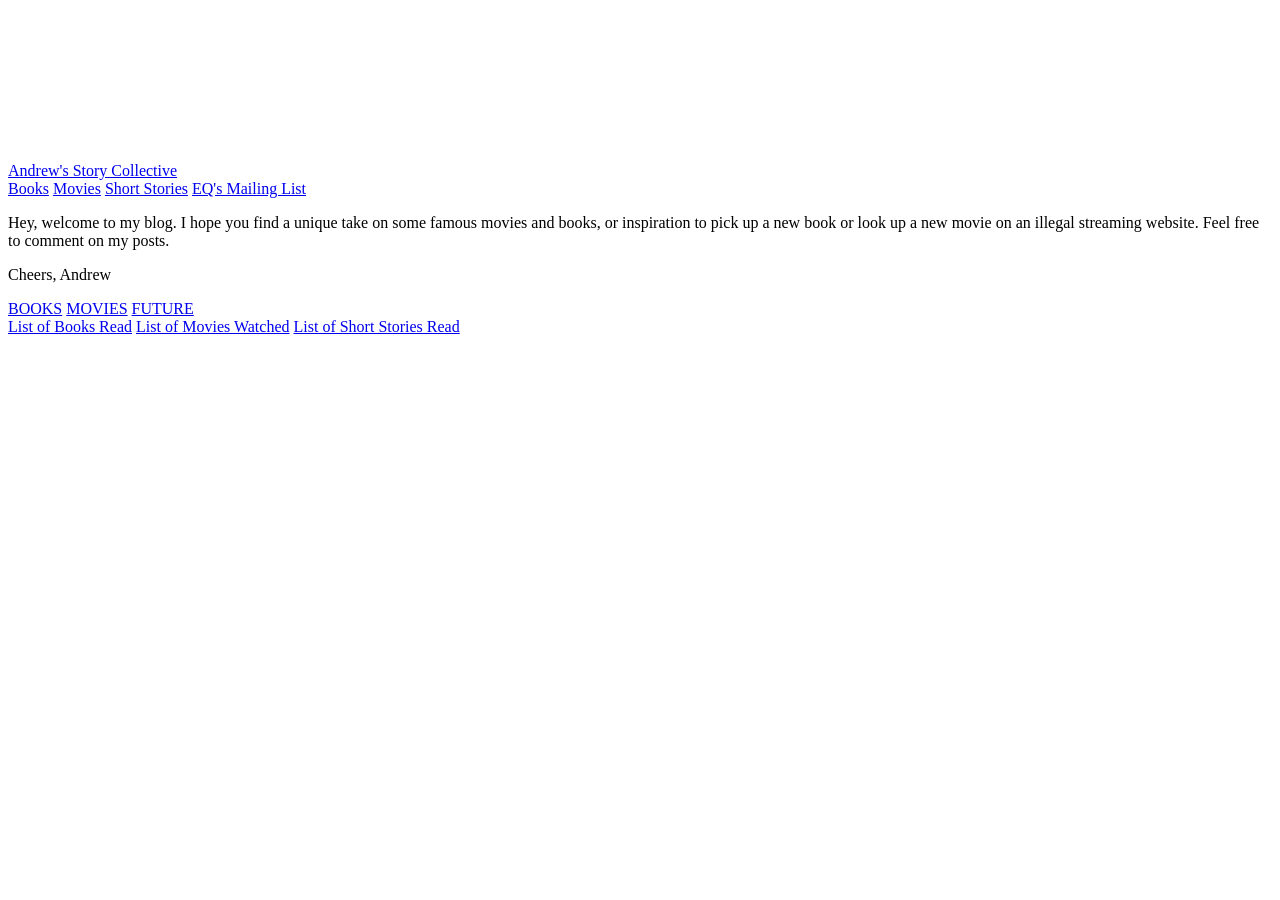
==== public/index.html @ 810baad9 "Rebrand to Andrew's Story Collective and add Ethan as a second contributor Adds a second admin accou" ====
<!DOCTYPE html>
<html lang="en">
<head>
  <meta charset="UTF-8" />
  <meta name="viewport" content="width=device-width, initial-scale=1.0" />
  <title>Andrew's Story Collective</title>
  <link rel="preconnect" href="https://fonts.googleapis.com" />
  <link rel="preconnect" href="https://fonts.gstatic.com" crossorigin />
  <link href="https://fonts.googleapis.com/css2?family=Libre+Baskerville:ital,wght@0,400;0,700;1,400&display=swap" rel="stylesheet" />
  <link rel="stylesheet" href="/css/style.css" />
</head>
<body class="gradient-bg">
  <canvas id="mesh-gradient-canvas"></canvas>

  <header class="site-header">
    <a class="site-title" href="index.html">Andrew's Story Collective</a>
    <nav class="site-nav">
      <a class="nav-pill" href="books.html">Books</a>
      <a class="nav-pill" href="movies.html">Movies</a>
      <a class="nav-pill" href="short-stories-ranking.html">Short Stories</a>
      <a class="nav-pill" href="mailing-list.html">EQ's Mailing List</a>
    </nav>
  </header>

  <section class="hero">
    <p>
      Hey, welcome to my blog. I hope you find a unique take on some famous
      movies and books, or inspiration to pick up a new book or look up a new
      movie on an illegal streaming website. Feel free to comment on my
      posts.
    </p>
    <p class="signoff">Cheers, Andrew</p>

    <div class="cta-row">
      <a class="big-button" href="books.html">BOOKS</a>
      <a class="big-button" href="movies.html">MOVIES</a>
      <a class="big-button" href="future.html">FUTURE</a>
    </div>

    <div class="secondary-cta">
      <a class="small-button" href="books-ranking.html">List of Books Read</a>
      <a class="small-button" href="movies-ranking.html">List of Movies Watched</a>
      <a class="small-button" href="short-stories-ranking.html">List of Short Stories Read</a>
    </div>
  </section>

  <script src="/js/main.js"></script>
  <script src="/js/mesh-gradient.js"></script>
</body>
</html>
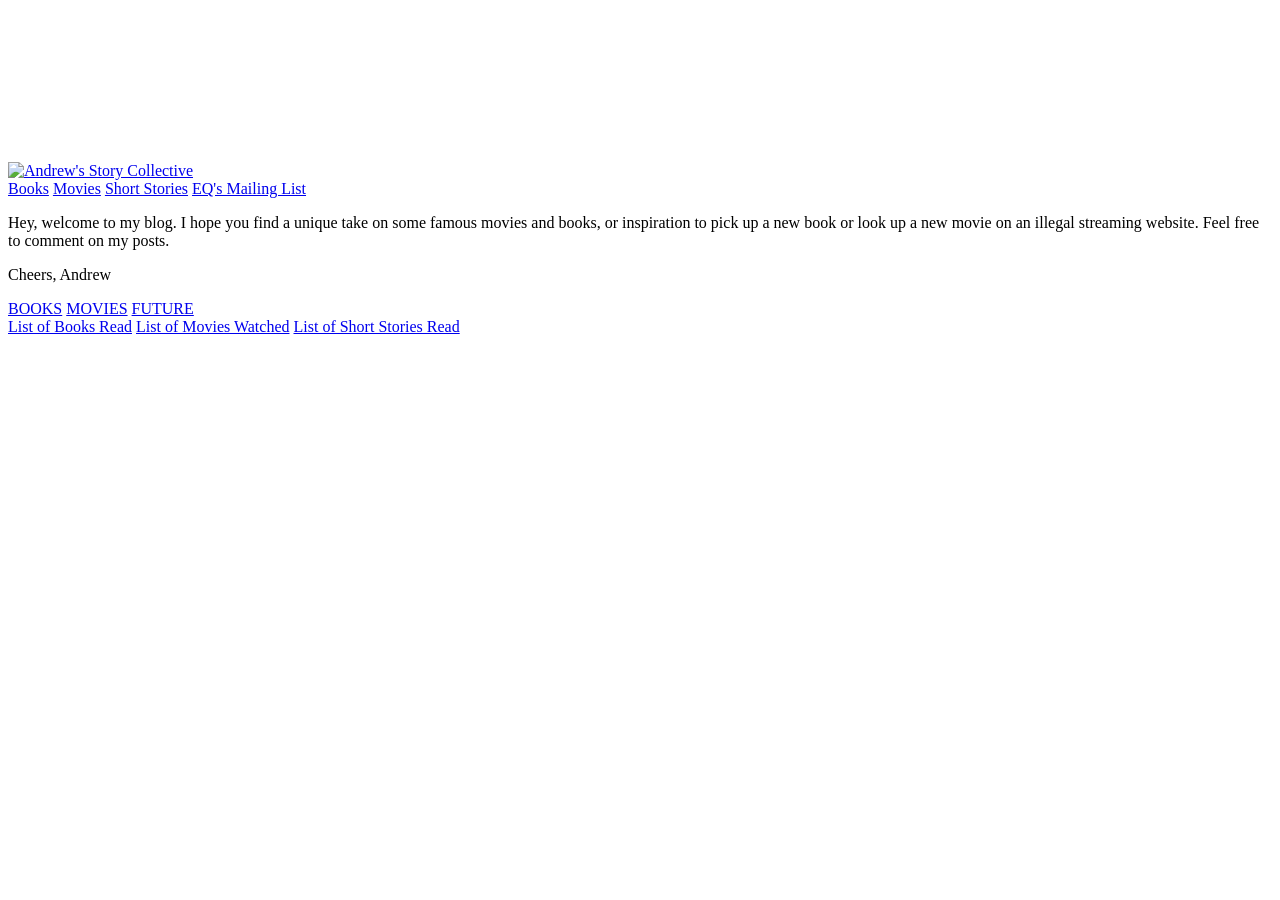
==== commit 2ee5aad2: "Replace header text with the anchor logo Swaps the "Andrew's Story Collective" header text for the u" ====
--- a/public/index.html
+++ b/public/index.html
@@ -13,7 +13,7 @@
   <canvas id="mesh-gradient-canvas"></canvas>
 
   <header class="site-header">
-    <a class="site-title" href="index.html">Andrew's Story Collective</a>
+    <a class="site-title" href="index.html"><img class="site-logo" src="/img/logo.png" alt="Andrew's Story Collective" /></a>
     <nav class="site-nav">
       <a class="nav-pill" href="books.html">Books</a>
       <a class="nav-pill" href="movies.html">Movies</a>
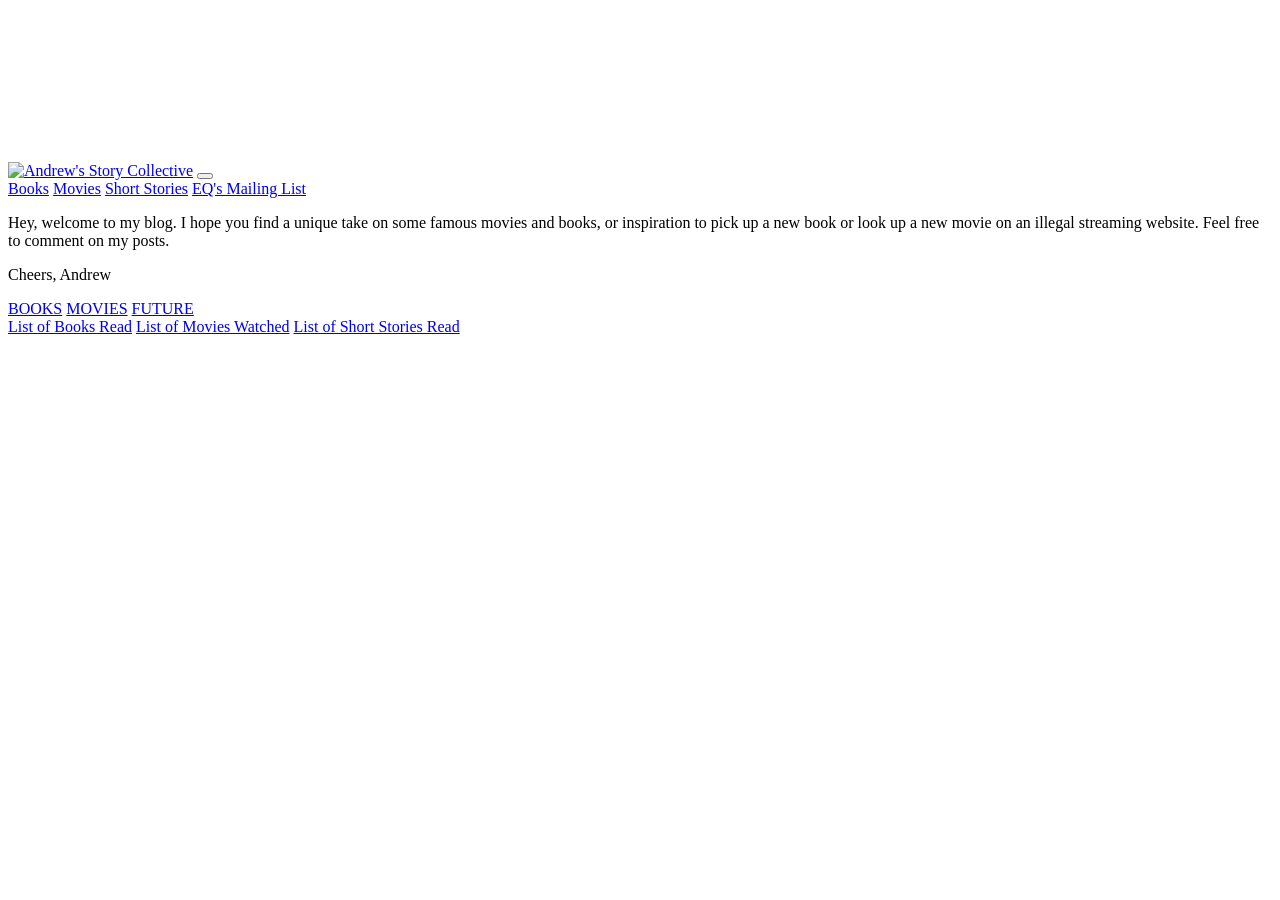
==== commit 835e259e: "Mobile design pass: compact header menu, static mobile background, tighter gutters, stacked forms, w" ====
--- a/public/index.html
+++ b/public/index.html
@@ -14,7 +14,8 @@
 
   <header class="site-header">
     <a class="site-title" href="index.html"><img class="site-logo" src="/img/logo.png" alt="Andrew's Story Collective" /></a>
-    <nav class="site-nav">
+    <button type="button" class="nav-toggle" aria-expanded="false" aria-controls="site-nav" aria-label="Menu"><span class="nav-toggle-bars" aria-hidden="true"></span></button>
+    <nav class="site-nav" id="site-nav" aria-label="Main">
       <a class="nav-pill" href="books.html">Books</a>
       <a class="nav-pill" href="movies.html">Movies</a>
       <a class="nav-pill" href="short-stories-ranking.html">Short Stories</a>
